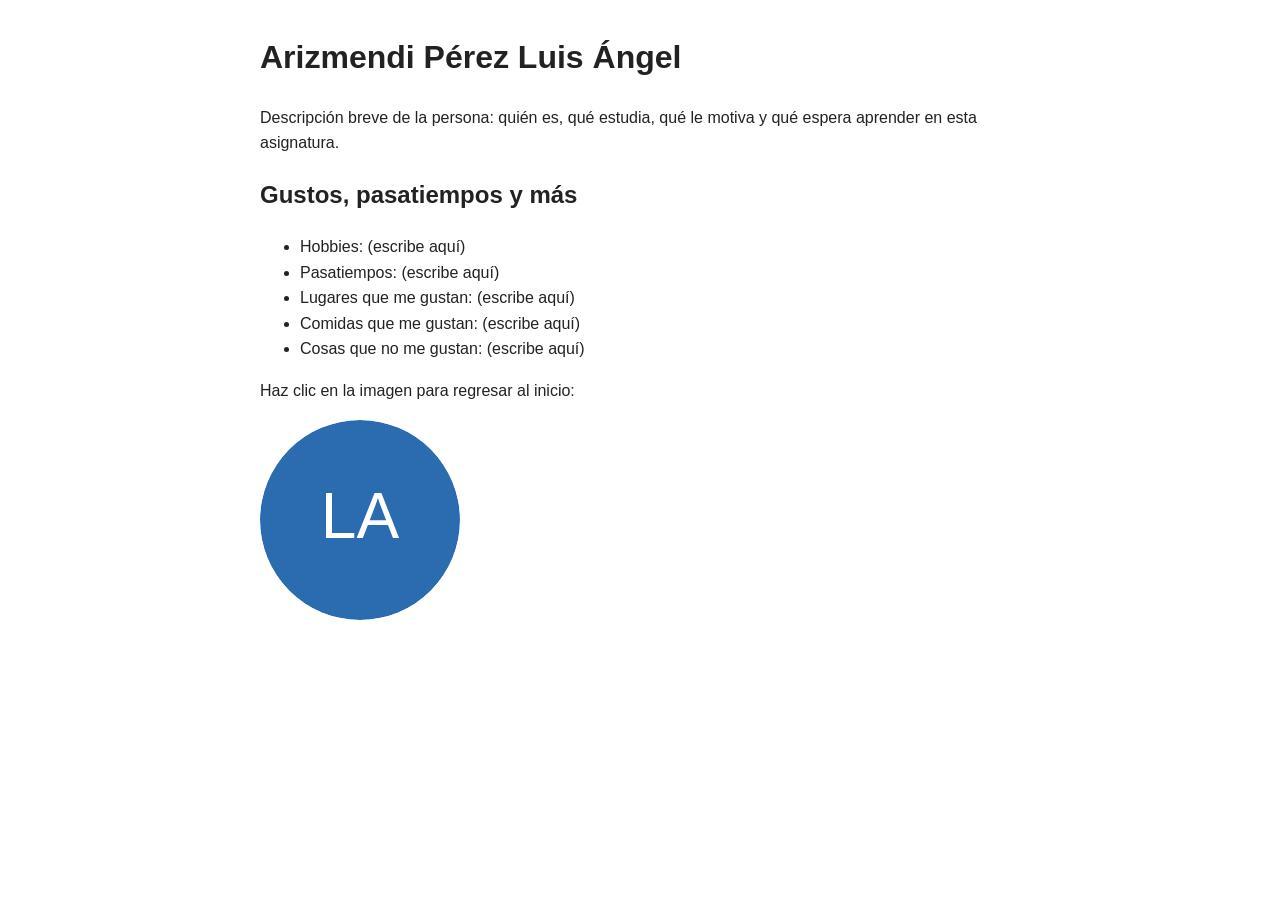
==== sitio-equipo/paginas/integrante1.html @ 75e97cea "primer commit" ====
<!DOCTYPE html>
<html lang="es">
<head>
  <meta charset="UTF-8">
  <meta name="viewport" content="width=device-width, initial-scale=1.0">
  <title>Arizmendi Pérez Luis Ángel</title>
  <link rel="stylesheet" href="../css/estilos.css">
</head>
<body>
  <h1>Arizmendi Pérez Luis Ángel</h1>
  <p>Descripción breve de la persona: quién es, qué estudia, qué le motiva y qué espera aprender en esta asignatura.</p>
  <h2>Gustos, pasatiempos y más</h2>
  <ul>
    <li>Hobbies: (escribe aquí)</li>
    <li>Pasatiempos: (escribe aquí)</li>
    <li>Lugares que me gustan: (escribe aquí)</li>
    <li>Comidas que me gustan: (escribe aquí)</li>
    <li>Cosas que no me gustan: (escribe aquí)</li>
  </ul>
  <p>Haz clic en la imagen para regresar al inicio:</p>
  <a href="../index.html"><img src="../img/integrante1.svg" alt="Imagen de Arizmendi Pérez Luis Ángel" width="200" height="200"></a>
</body>
</html>
---- sitio-equipo/css/estilos.css ----
body{font-family:Arial,sans-serif;max-width:760px;margin:2rem auto;padding:0 1rem;line-height:1.6;color:#222}
a{color:#2b6cb0}
img{border-radius:50%}
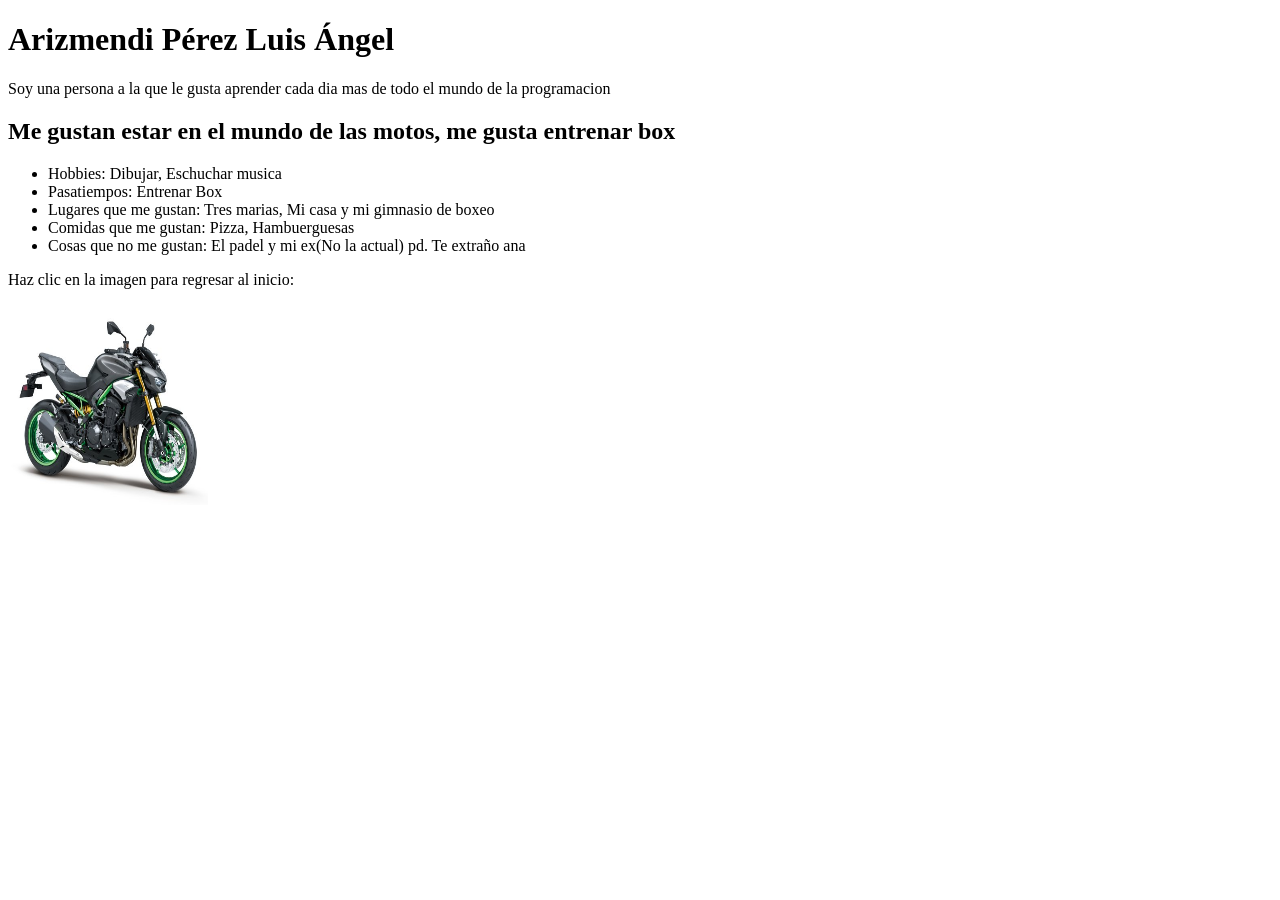
==== commit 1b62e069: "yo commit" ====
--- a/sitio-equipo/paginas/integrante1.html
+++ b/sitio-equipo/paginas/integrante1.html
@@ -4,20 +4,19 @@
   <meta charset="UTF-8">
   <meta name="viewport" content="width=device-width, initial-scale=1.0">
   <title>Arizmendi Pérez Luis Ángel</title>
-  <link rel="stylesheet" href="../css/estilos.css">
 </head>
 <body>
   <h1>Arizmendi Pérez Luis Ángel</h1>
-  <p>Descripción breve de la persona: quién es, qué estudia, qué le motiva y qué espera aprender en esta asignatura.</p>
-  <h2>Gustos, pasatiempos y más</h2>
+  <p>Soy una persona a la que le gusta aprender cada dia mas de todo el mundo de la programacion</p>
+  <h2>Me gustan estar en el mundo de las motos, me gusta entrenar box</h2>
   <ul>
-    <li>Hobbies: (escribe aquí)</li>
-    <li>Pasatiempos: (escribe aquí)</li>
-    <li>Lugares que me gustan: (escribe aquí)</li>
-    <li>Comidas que me gustan: (escribe aquí)</li>
-    <li>Cosas que no me gustan: (escribe aquí)</li>
+    <li>Hobbies: Dibujar, Eschuchar musica</li>
+    <li>Pasatiempos: Entrenar Box</li>
+    <li>Lugares que me gustan: Tres marias, Mi casa y mi gimnasio de boxeo</li>
+    <li>Comidas que me gustan: Pizza, Hambuerguesas</li>
+    <li>Cosas que no me gustan: El padel y mi ex(No la actual) pd. Te extraño ana</li>
   </ul>
   <p>Haz clic en la imagen para regresar al inicio:</p>
-  <a href="../index.html"><img src="../img/integrante1.svg" alt="Imagen de Arizmendi Pérez Luis Ángel" width="200" height="200"></a>
+  <a href="../index.html"><img src="../img/arizmendi.jpg" alt="Imagen de Arizmendi Pérez Luis Ángel" width="200" height="200"></a>
 </body>
 </html>
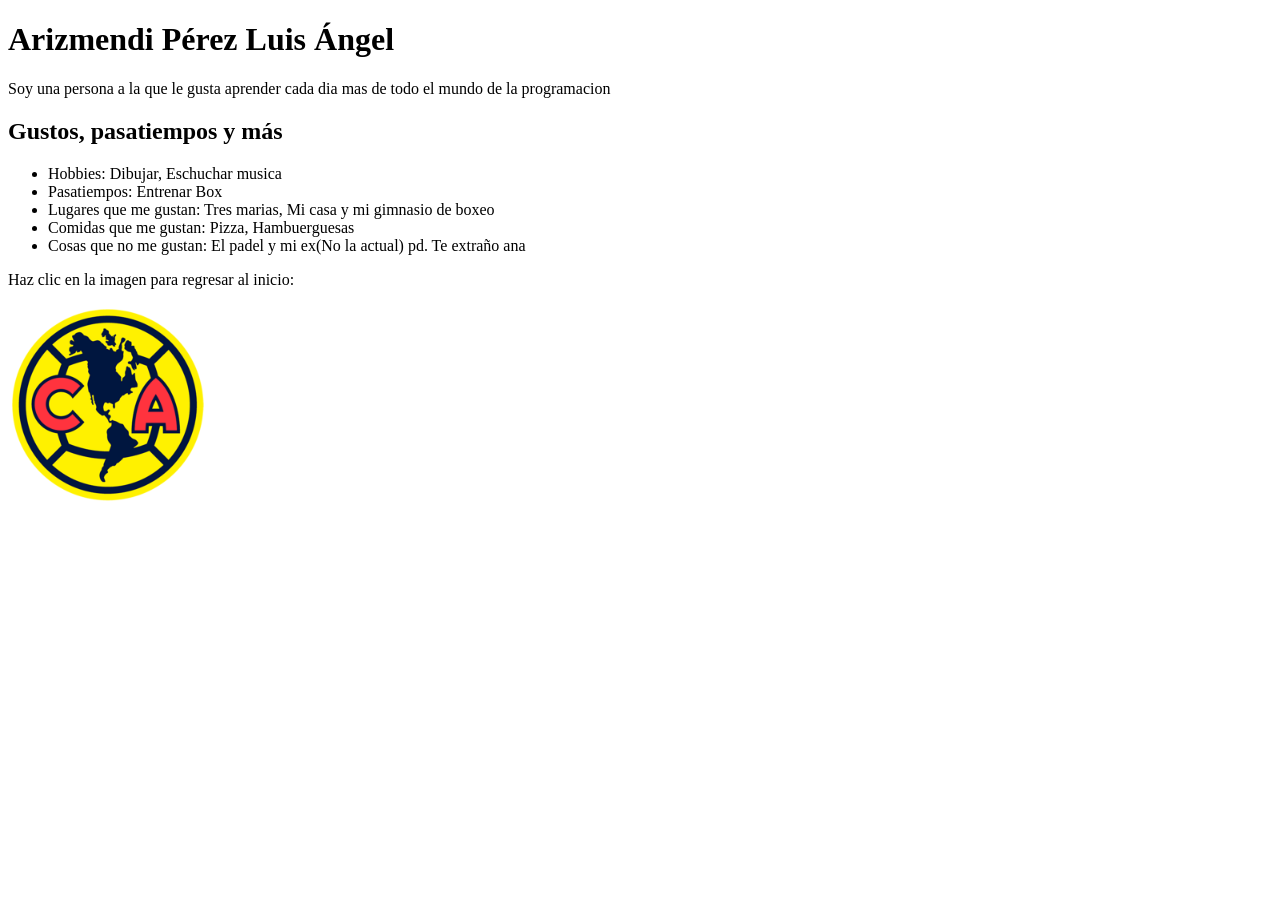
==== commit 2b78e9b6: "Demian desaparecio" ====
--- a/sitio-equipo/paginas/integrante1.html
+++ b/sitio-equipo/paginas/integrante1.html
@@ -8,7 +8,7 @@
 <body>
   <h1>Arizmendi Pérez Luis Ángel</h1>
   <p>Soy una persona a la que le gusta aprender cada dia mas de todo el mundo de la programacion</p>
-  <h2>Me gustan estar en el mundo de las motos, me gusta entrenar box</h2>
+  <h2>Gustos, pasatiempos y más</h2>
   <ul>
     <li>Hobbies: Dibujar, Eschuchar musica</li>
     <li>Pasatiempos: Entrenar Box</li>
